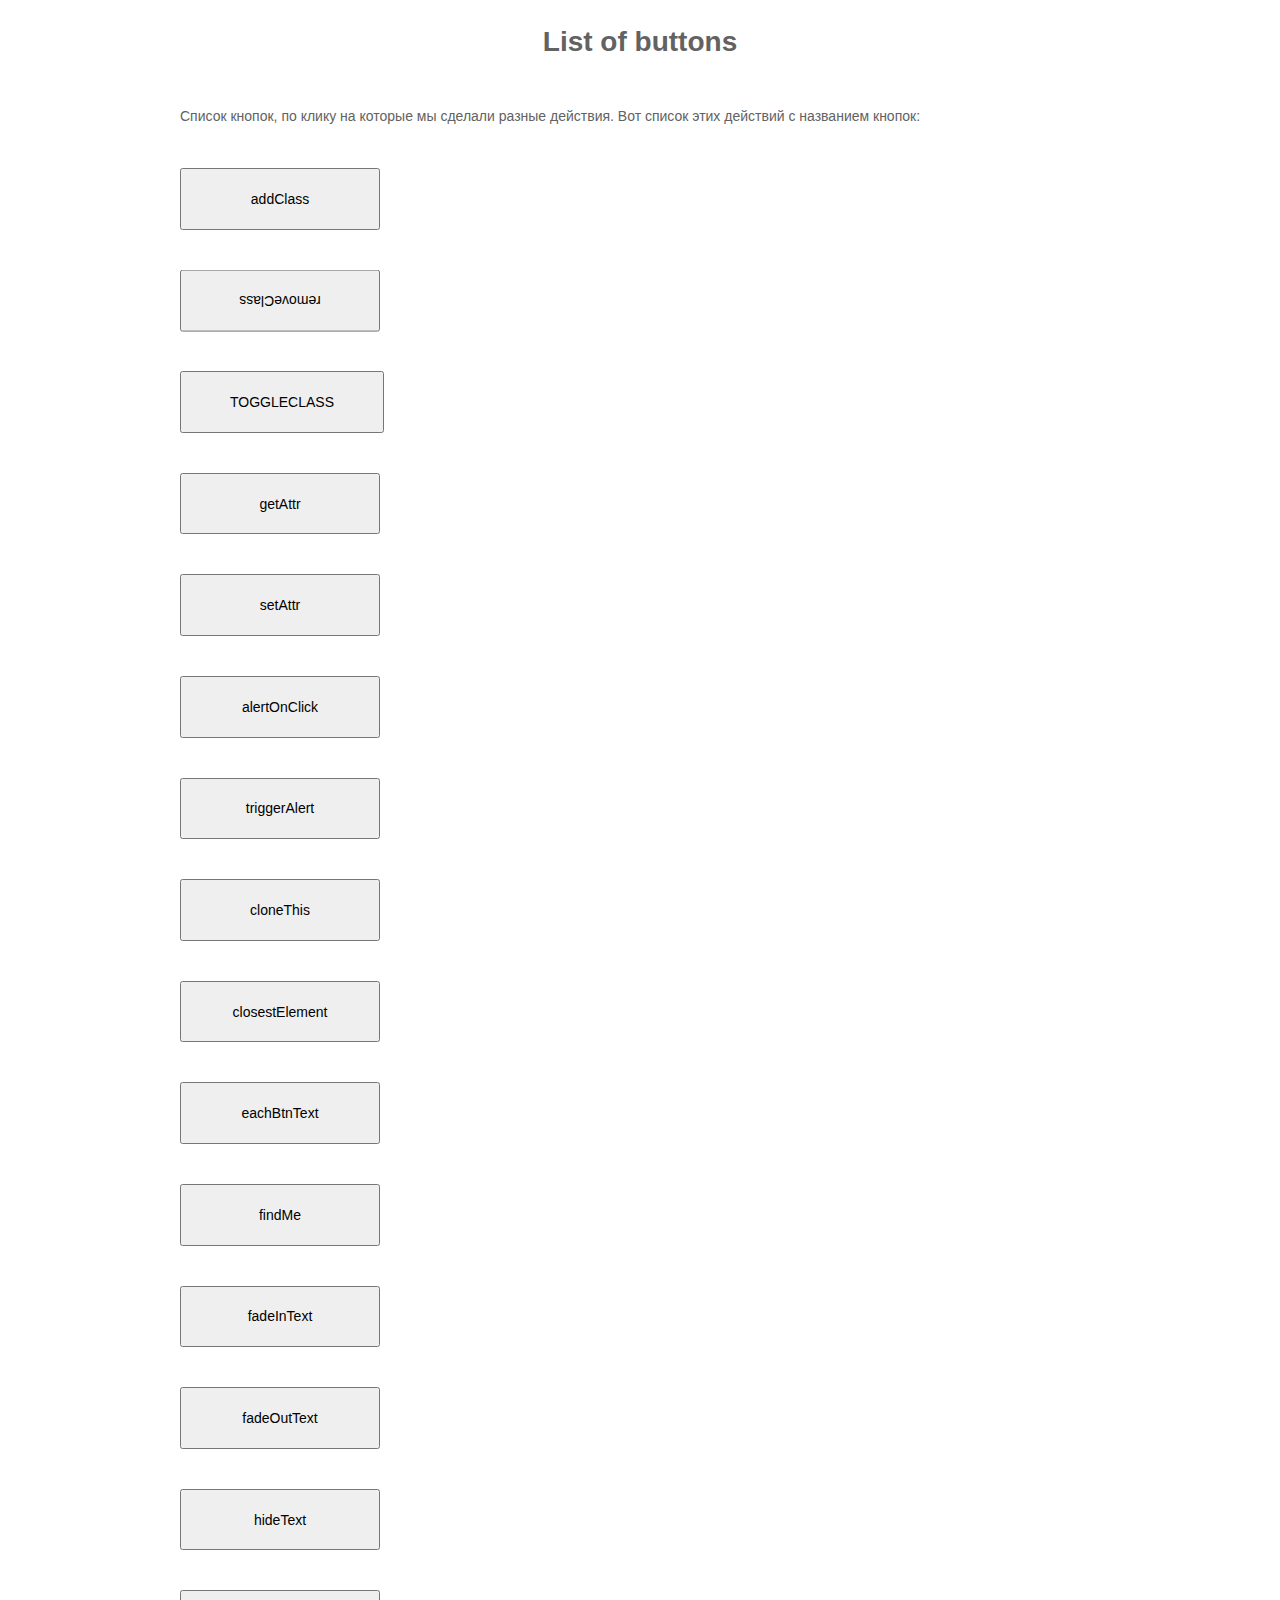
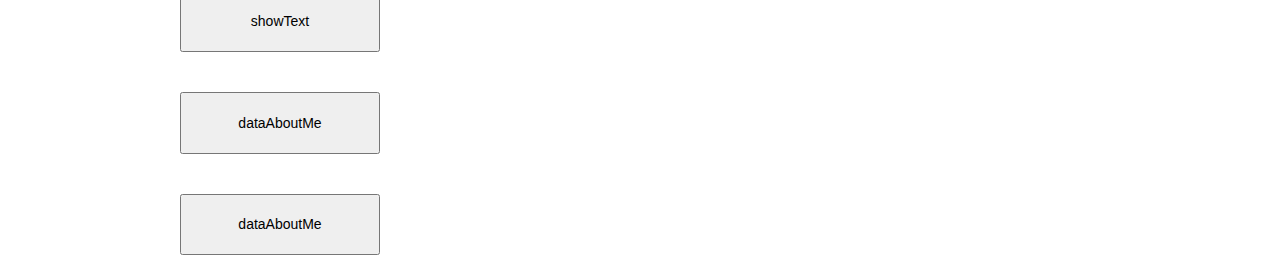
==== index.html @ 0be111f1 "init" ====
<!DOCTYPE html>
<html lang="en">
<head>
  <meta charset="utf-8"/>
  <title>Homework#9 - index</title>
  <meta name="description" content="GeekHub - Frontend+JS, 7 season, Homework#9, Belodubrovsky"/>
  <meta name="viewport" content="width=device-width, initial-scale=1, shrink-to-fit=no"/>
  <link rel="shortcut icon" href="images/favicon.ico" type="image/x-icon"/>
  <link rel="stylesheet" type="text/css" href="styles/css/style.css"/>
</head>

<body>
<div class="container">

  <h1>List of buttons</h1>

<p>Cписок кнопок, по клику на которые мы сделали разные действия. Вот список этих действий с названием кнопок:</p>
<ul>

  <li>
    <button class="default-class">addClass</button>
  </li>

  <li>
    <button class="remove-class">removeClass</button>
  </li>

  <li>
    <button class="toggle-class">toggleClass</button>
  </li>

  <li>
    <button class="get-attr" value="get-me">getAttr</button>
  </li>

  <li>
    <button class="set-attr">setAttr</button>
  </li>

  <li>
    <button class="alert">alertOnClick</button>
  </li>

  <li>
    <button class="trigger">triggerAlert</button>
  </li>

  <li>
    <button class="clone-this">cloneThis</button>
  </li>

  <li><button>closestElement</button></li>
  <li><button>eachBtnText</button></li>
  <li><button>findMe</button></li>
  <li><button>fadeInText</button></li>
  <li><button>fadeOutText</button></li>
  <li><button>hideText</button></li>
  <li><button>showText</button></li>
  <li><button>dataAboutMe</button></li>
  <li><button>dataAboutMe</button></li>
</ul>




</div>



<script src="https://ajax.googleapis.com/ajax/libs/jquery/3.2.1/jquery.min.js"></script>
<script src="js/commonJs.js"></script>
</body>
</html>
---- styles/css/style.css ----
html {
  width: 100%;
  height: 100%; }

body {
  width: 100%;
  height: 100%;
  padding: 0;
  margin: 0;
  font: 14px/24px PlayfairDisplayRegular, sans-serif;
  background: #fff;
  color: #626262; }

div, menu, p, a, span, em, strong, img, h1, h2, h3, h4, h5, h6, ul, ol, li, dl, dt, dd, table, td, tr, form, fieldset, legend, label, select, input, textarea {
  padding: 0;
  margin: 0;
  outline: none;
  list-style: none; }

button {
  padding: 0;
  margin: 0;
  outline: none !important;
  list-style: none;
  cursor: pointer; }

select, input, textarea, button {
  font: 14px/24px PlayfairDisplayRegular, sans-serif;
  vertical-align: middle; }

textarea {
  vertical-align: top; }

:focus {
  outline: none; }

input[type=submit] {
  cursor: pointer; }

img, fieldset {
  border: 0; }

img {
  vertical-align: top; }

table {
  border-collapse: collapse;
  border-spacing: 0; }

a {
  -webkit-transition: all 0.5s ease;
  -o-transition: all 0.5s ease;
  transition: all 0.5s ease;
  text-decoration: none;
  cursor: pointer; }
  a:link, a:visited {
    font: 14px/24px PlayfairDisplayRegular, sans-serif;
    color: #000; }
  a:hover {
    text-decoration: none; }

::-webkit-input-placeholder {
  font: 14px/24px PlayfairDisplay, serif;
  color: #282828; }

::-moz-placeholder {
  color: #282828;
  font: 14px/24px PlayfairDisplay, serif; }

.float-r {
  float: right !important; }

.float-l {
  float: left !important; }

.no-float {
  float: none !important; }

.no-border {
  border: 0 !important; }

.no-bg {
  background: none !important; }

.no-margin {
  margin: 0 !important; }

.no-padding {
  padding: 0 !important; }

.no-display {
  display: none !important; }

.display {
  display: block !important; }

.inline {
  display: inline !important; }

.overflow {
  overflow: hidden !important; }

.align-r {
  text-align: right !important; }

.align-l {
  text-align: left !important; }

.align-c {
  text-align: center !important; }

.clear {
  clear: both; }

.clearfix {
  display: inline-block;
  width: 100%; }
  .clearfix:after {
    content: "";
    display: block;
    clear: both;
    visibility: hidden; }

*, *:after, *:before {
  -moz-box-sizing: border-box;
  -webkit-box-sizing: border-box;
  box-sizing: border-box; }

.container {
  max-width: 960px;
  margin: 0 auto; }

h1 {
  text-align: center;
  padding: 30px;
  font-weight: bold; }

li, p {
  padding: 20px; }

button {
  min-width: 200px;
  padding: 1.2em 3rem; }

.button-full-width {
  width: 100%; }

.remove-class {
  -webkit-transform: rotate(180deg);
  -ms-transform: rotate(180deg);
  transform: rotate(180deg); }

.toggle-class {
  text-transform: uppercase; }
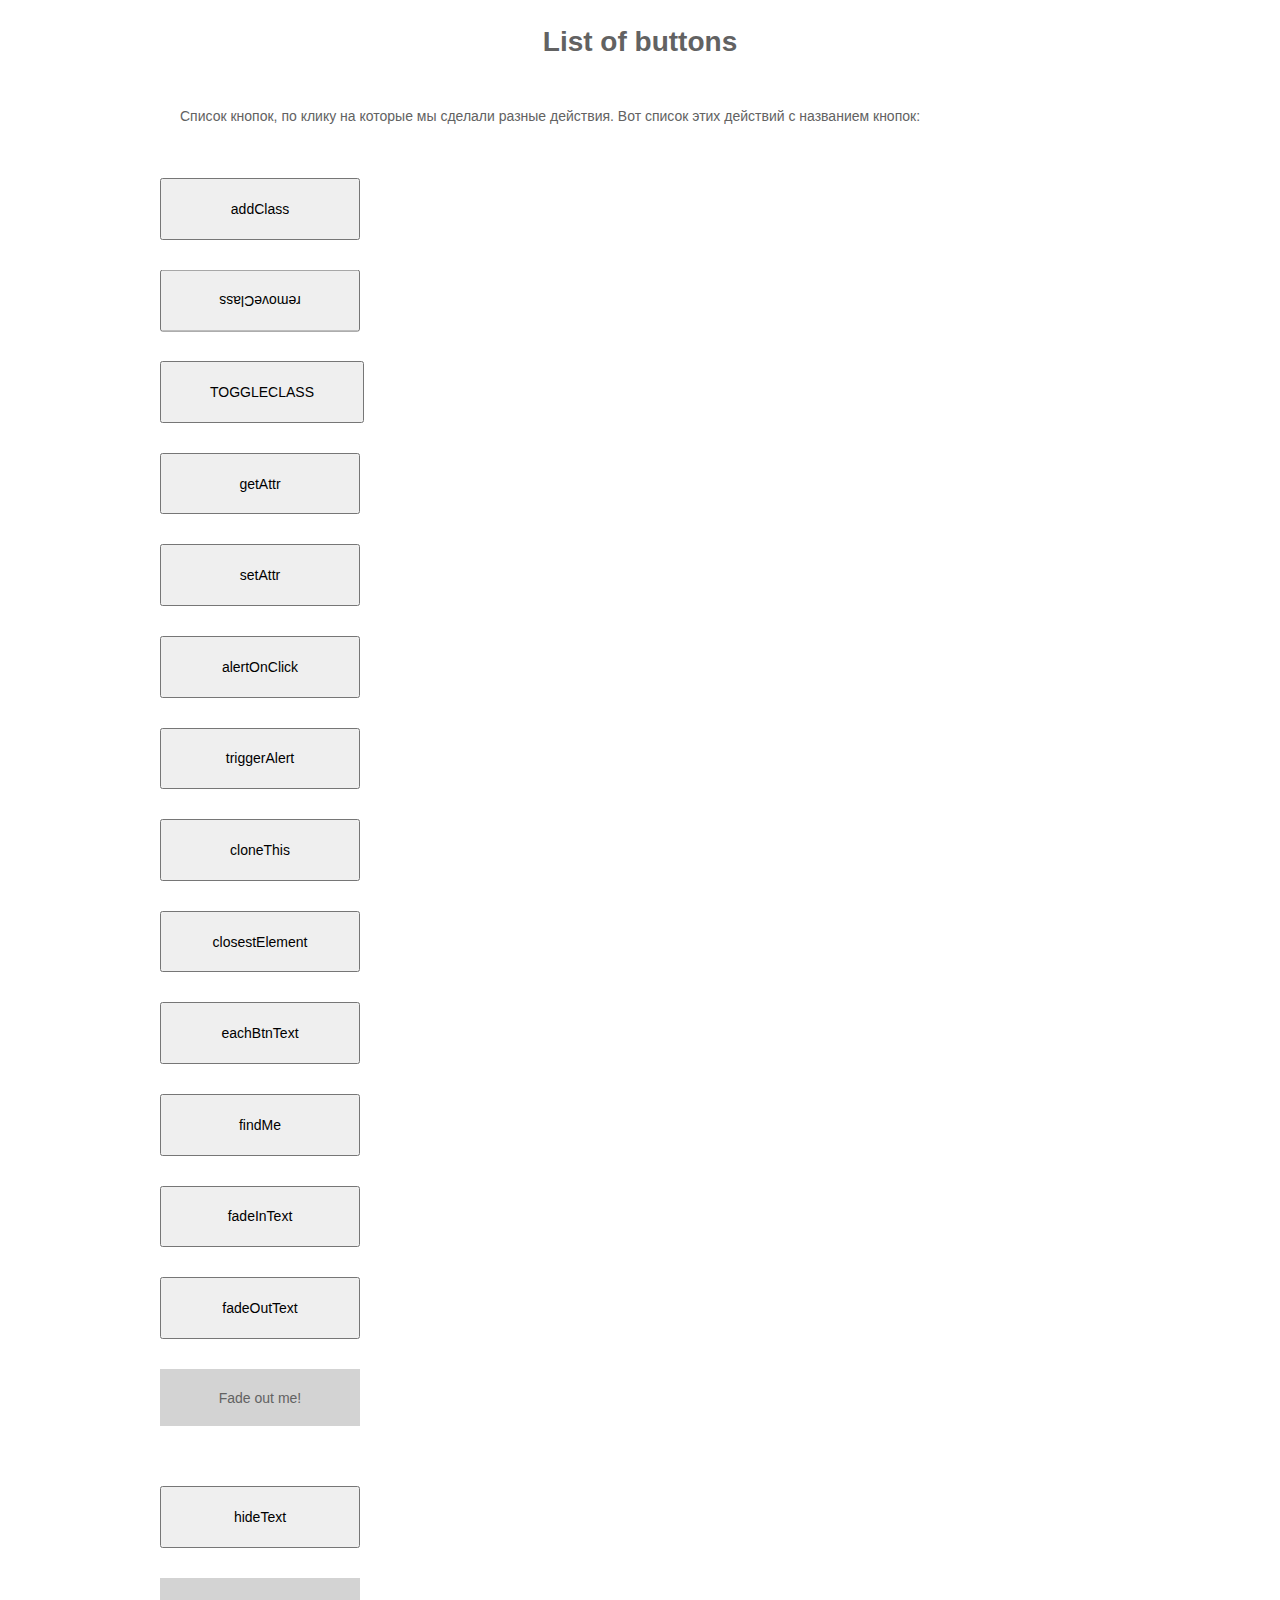
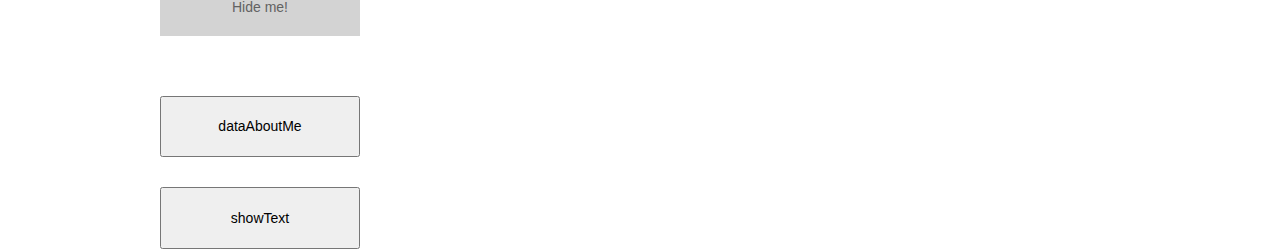
==== commit b1b00e98: "1-st page complete" ====
--- a/index.html
+++ b/index.html
@@ -14,57 +14,49 @@
 
   <h1>List of buttons</h1>
 
-<p>Cписок кнопок, по клику на которые мы сделали разные действия. Вот список этих действий с названием кнопок:</p>
-<ul>
+  <p>Cписок кнопок, по клику на которые мы сделали разные действия. Вот список этих действий с названием кнопок:</p>
 
-  <li>
-    <button class="default-class">addClass</button>
-  </li>
+  <button class="default-class">addClass</button>
 
-  <li>
-    <button class="remove-class">removeClass</button>
-  </li>
+  <button class="remove-class">removeClass</button>
 
-  <li>
-    <button class="toggle-class">toggleClass</button>
-  </li>
+  <button class="toggle-class">toggleClass</button>
 
-  <li>
-    <button class="get-attr" value="get-me">getAttr</button>
-  </li>
+  <button class="get-attr" value="get-me">getAttr</button>
 
-  <li>
-    <button class="set-attr">setAttr</button>
-  </li>
+  <button class="set-attr">setAttr</button>
 
-  <li>
-    <button class="alert">alertOnClick</button>
-  </li>
-
-  <li>
-    <button class="trigger">triggerAlert</button>
-  </li>
-
-  <li>
-    <button class="clone-this">cloneThis</button>
-  </li>
-
-  <li><button>closestElement</button></li>
-  <li><button>eachBtnText</button></li>
-  <li><button>findMe</button></li>
-  <li><button>fadeInText</button></li>
-  <li><button>fadeOutText</button></li>
-  <li><button>hideText</button></li>
-  <li><button>showText</button></li>
-  <li><button>dataAboutMe</button></li>
-  <li><button>dataAboutMe</button></li>
-</ul>
+  <button class="alert">alertOnClick</button>
 
 
+  <button class="trigger">triggerAlert</button>
+
+
+  <button class="clone-this">cloneThis</button>
+
+
+  <button class="closest-element">closestElement</button>
+
+  <button class="each-btn-text">eachBtnText</button>
+
+  <button class="find-me">findMe</button>
+
+  <button class="fade-in-text">fadeInText</button>
+  <span class="hidden fade-in-me">Hello!</span>
+
+  <button class="fade-out-text">fadeOutText</button>
+  <span class="fade-out-me">Fade out me!</span>
+
+  <button class="hide-text">hideText</button>
+  <span class="hide-me">Hide me!</span>
+
+  <button class="data-about-me">dataAboutMe</button>
+
+  <button class="show-text">showText</button>
+  <span class="hidden show-me">Hello!</span>
 
 
 </div>
-
 
 
 <script src="https://ajax.googleapis.com/ajax/libs/jquery/3.2.1/jquery.min.js"></script>
--- a/styles/css/style.css
+++ b/styles/css/style.css
@@ -135,12 +135,14 @@
   padding: 30px;
   font-weight: bold; }
 
-li, p {
+p {
   padding: 20px; }
 
-button {
+button, span {
+  display: block;
   min-width: 200px;
-  padding: 1.2em 3rem; }
+  padding: 1.2em 3rem;
+  margin: 30px 0; }
 
 .button-full-width {
   width: 100%; }
@@ -152,3 +154,12 @@
 
 .toggle-class {
   text-transform: uppercase; }
+
+.hidden {
+  display: none; }
+
+span {
+  text-align: center;
+  margin-top: 0;
+  background: lightgray;
+  display: inline-block; }
